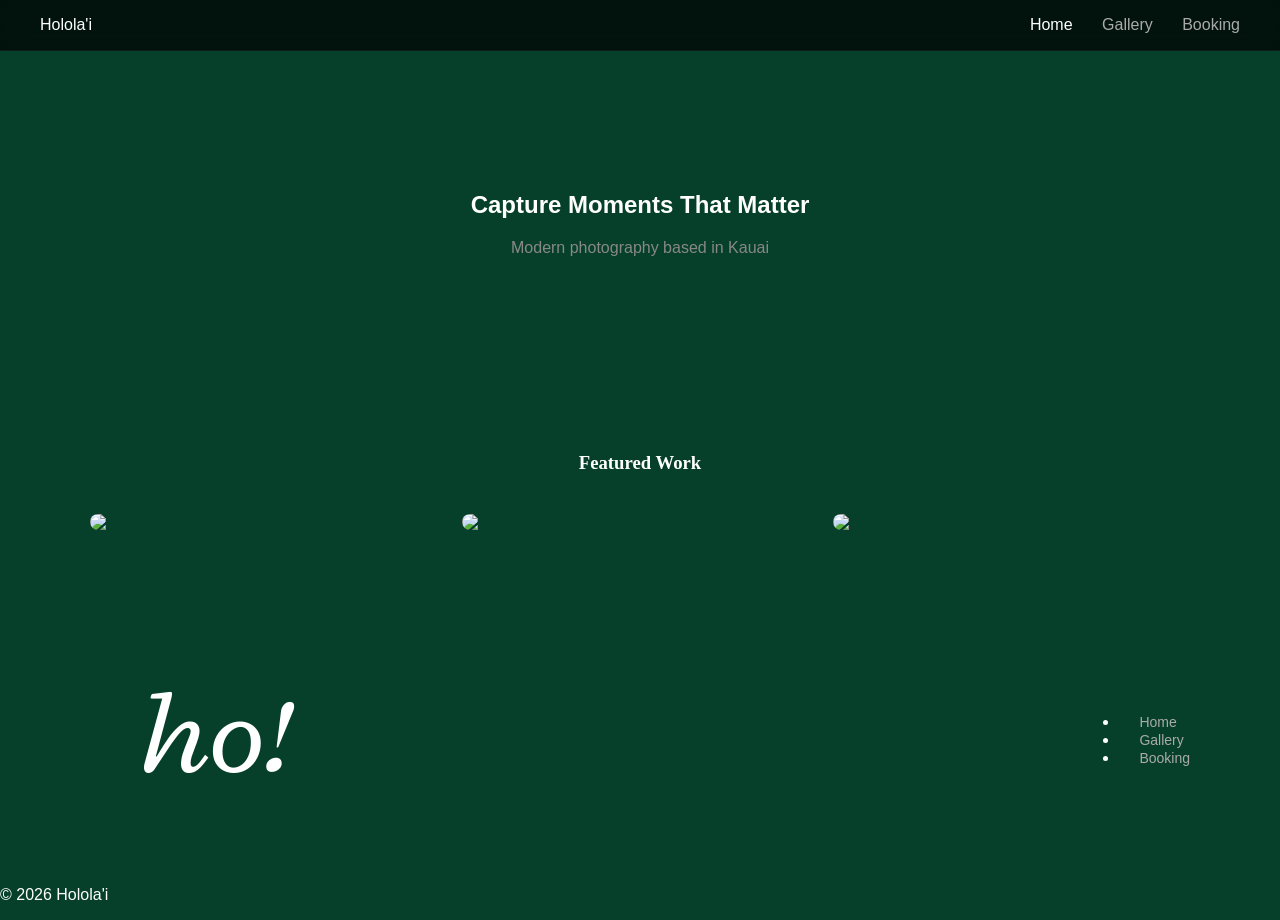
==== index.html @ 102dda73 "Update index.html" ====
<!-- =====================
index.html
===================== -->
<!DOCTYPE html>
<html lang="en">
<head>
  <meta charset="UTF-8">
  <meta name="viewport" content="width=device-width, initial-scale=1.0">
  <title>Holola'i</title>
  <link rel="stylesheet" href="assets/css/styles.css">
  <link rel="preconnect" href="https://fonts.googleapis.com">
  <link rel="preconnect" href="https://fonts.gstatic.com" crossorigin>
  <link href="https://fonts.googleapis.com/css2?family=Cossette+Titre:wght@400;700&family=Radley:ital@0;1&display=swap" rel="stylesheet">
  <link rel="icon" type="image/png" href="images/favicon.png">
</head>
<body>

<header>
  <div class="brand">Holola'i</div>
  <nav>
    <a href="/" class="active">Home</a>
    <a href="/gallery/">Gallery</a>
    <a href="/booking/">Booking</a>
  </nav>
</header>
  
<section id="hero" class="hero">
  <div class="hero-content">
    <h1>Capture Moments That Matter</h1>
    <p>Modern photography based in Kauai</p>
  </div>
</section>
  
<section class="section">
  <h3>Featured Work</h3>
  <div class="preview-grid">
    <img src="images/1.jpg">
    <img src="images/2.jpg">
    <img src="images/3.jpg">
  </div>
</section>

<footer id="footer">
  <div class="footer-container">
    <div class="footer-left">
      <img src="/images/favicon.png" alt="Logo" class="footer-logo">
    </div>
    <div class="footer-right">
      <ul class="footer-links">
        <li><a href="/">Home</a></li>
        <li><a href="/gallery/">Gallery</a></li>
        <li><a href="/booking/">Booking</a></li>
      </ul>
    </div>
  </div>
  <p class="footer-copy">&copy; 2026 Holola'i</p>
</footer>


  </div>
</footer>

</body>
</html>
---- assets/css/styles.css ----
<!-- =====================
styles.css (MODERN PREMIUM)
===================== -->

* {
  box-sizing: border-box;
}

body {
  margin: 0;
  font-family: 'Inter', sans-serif;
  background: #06402a;
  color: #fff;
}

/* Header */
header {
  position: sticky;
  top: 0;
  display: flex;
  justify-content: space-between;
  align-items: center;
  padding: 16px 40px;
  background: rgba(0,0,0,0.7);
  backdrop-filter: blur(12px);
  border-bottom: 1px solid rgba(255,255,255,0.05);
}

header h1 {
  font-family: 'Playfair Display', serif;
  font-size: 22px;
}

nav a {
  margin-left: 25px;
  text-decoration: none;
  color: #aaa;
  font-weight: 500;
  transition: 0.2s;
}

nav a:hover,
nav a.active {
  color: #fff;
}

/* Hero */
.hero {
  text-align: center;
  padding: 120px 20px 80px;
}

.hero h2 {
  font-family: 'Playfair Display', serif;
  font-size: 48px;
  margin-bottom: 10px;
}

.hero p {
  color: #888;
}

.btn {
  display: inline-block;
  margin-top: 25px;
  padding: 14px 24px;
  background: #0071e3;
  color: white;
  border-radius: 10px;
  text-decoration: none;
  font-weight: 600;
  transition: 0.2s;
}

.btn:hover {
  background: #005bb5;
}

/* Sections */
.section {
  padding: 80px 20px;
  max-width: 1100px;
  margin: auto;
}

.section h2,
.section h3 {
  text-align: center;
  margin-bottom: 40px;
  font-family: 'Playfair Display', serif;
}

/* Preview */
.preview-grid {
  display: grid;
  grid-template-columns: repeat(auto-fit, minmax(250px, 1fr));
  gap: 15px;
}

.preview-grid img {
  width: 100%;
  border-radius: 14px;
  transition: 0.3s;
}

.preview-grid img:hover {
  transform: scale(1.04);
}

/* Gallery */
.gallery {
  display: grid;
  grid-template-columns: repeat(auto-fit, minmax(250px, 1fr));
  gap: 12px;
}

.gallery img {
  width: 100%;
  border-radius: 14px;
  transition: 0.3s;
}

.gallery img:hover {
  transform: scale(1.05);
}

/* Booking */
.booking-container {
  max-width: 900px;
  margin: auto;
}

.booking-container iframe {
  width: 100%;
  height: 750px;
  border: none;
  border-radius: 14px;
}

/* Footer */
.footer {
  margin-top: 80px;
  padding: 40px 20px;
  background: #111;
  border-top: 1px solid rgba(255,255,255,0.05);
}

.footer-container {
  max-width: 1100px;
  margin: auto;
  display: flex;
  justify-content: space-between;
  align-items: center;
  flex-wrap: wrap;
  gap: 20px;
}

.footer-brand img {
  width: 120px;
  margin-bottom: 10px;
}

.footer-brand p {
  color: #777;
  font-size: 14px;
}

.footer-links a {
  margin-left: 20px;
  text-decoration: none;
  color: #aaa;
  font-size: 14px;
  transition: 0.2s;
}

.footer-links a:hover {
  color: #fff;
}

/* Mobile */
@media (max-width: 768px) {
  header {
    padding: 12px 20px;
  }

  .hero h2 {
    font-size: 34px;
  }

  .footer-container {
    flex-direction: column;
    text-align: center;
  }

  .footer-links a {
    margin: 10px;
  }


/* Brand/Logo / Page headings */
.brand, h1, h2, h3 {
  font-family: 'Radley', serif;
  font-weight: normal;
  color: #111;
}

/* Body / Paragraphs */
body, p, li {
  font-family: 'Poppins', sans-serif;
  font-weight: 400;
  color: #333;
}

#hero {
  position: relative;
  height: 90vh; /* adjust to taste */
  background: url('/images/homebg.jpg') center center / cover no-repeat;
  display: flex;
  justify-content: center;
  align-items: center;
  text-align: center;
  color: white;
}

/* Optional: dark overlay without moving text */
#hero::before {
  content: '';
  position: absolute;
  top: 0;
  left: 0;
  width: 100%;
  height: 100%;
  background: rgba(0, 0, 0, 0.35); /* makes text readable */
  z-index: 1;
}

#hero .hero-content {
  position: relative; /* keeps text above overlay */
  z-index: 2;
}

#hero h1 {
  font-family: 'Radley', serif;
  font-size: 3rem;
  margin-bottom: 0.5rem;
}

#hero p {
  font-family: 'Poppins', sans-serif;
  font-size: 1.5rem;
}

#booking {
  padding: 80px 20px;
  background: #f8f8f8; /* page background */
  display: flex;
  justify-content: center;
}

.booking-container {
  width: 100%;
  max-width: 1000px;
  background: white;
  padding: 40px;
  border-radius: 12px;
  box-shadow: 0 8px 20px rgba(0,0,0,0.1);
}

.booking-container h2 {
  font-family: 'Radley', serif;
  font-size: 2.5rem;
  margin-bottom: 30px;
  color: #111;
  text-align: center;
}

/* Make the iframe fully integrated */
#setmore-embed-wrapper {
  width: 100%;
  height: 80vh; /* nearly full screen height */
  border-radius: 12px;
  overflow: hidden;
  box-shadow: 0 4px 12px rgba(0,0,0,0.1);
}

#setmore-iframe {
  width: 100%;
  height: 100%;
  border: none;
}

  /* Make the page a flex column so footer sticks naturally */
html, body {
  height: 100%;
  margin: 0;
  display: flex;
  flex-direction: column;
}

/* Content above the footer grows */
#wrapper {
  flex: 1;
}

/* Footer styling */
#footer {
  background: #111; /* dark footer */
  color: #fff;
  padding: 30px 20px 15px;
  flex-shrink: 0; /* prevents footer from shrinking */
  font-family: 'Poppins', sans-serif;
}

.footer-container {
  display: flex;
  flex-wrap: wrap;
  justify-content: space-between;
  align-items: center;
  max-width: 1200px;
  margin: 0 auto;
}

.footer-logo {
  max-width: 150px;
  height: auto;
}

.footer-links {
  list-style: none;
  padding: 0;
  display: flex;
  gap: 25px;
  margin: 0;
}

.footer-links li a {
  color: #fff;
  text-decoration: none;
  font-weight: 500;
  transition: color 0.3s ease;
}

.footer-links li a:hover {
  color: #0071e3; /* accent hover color */
}

.footer-copy {
  text-align: center;
  margin-top: 15px;
  font-size: 0.9rem;
  color: #aaa;
}

/* Responsive Footer */
@media (max-width: 768px) {
  .footer-container {
    flex-direction: column;
    align-items: center;
    gap: 15px;
  }
  .footer-links {
    gap: 15px;
    flex-wrap: wrap;
    justify-content: center;
  }
}
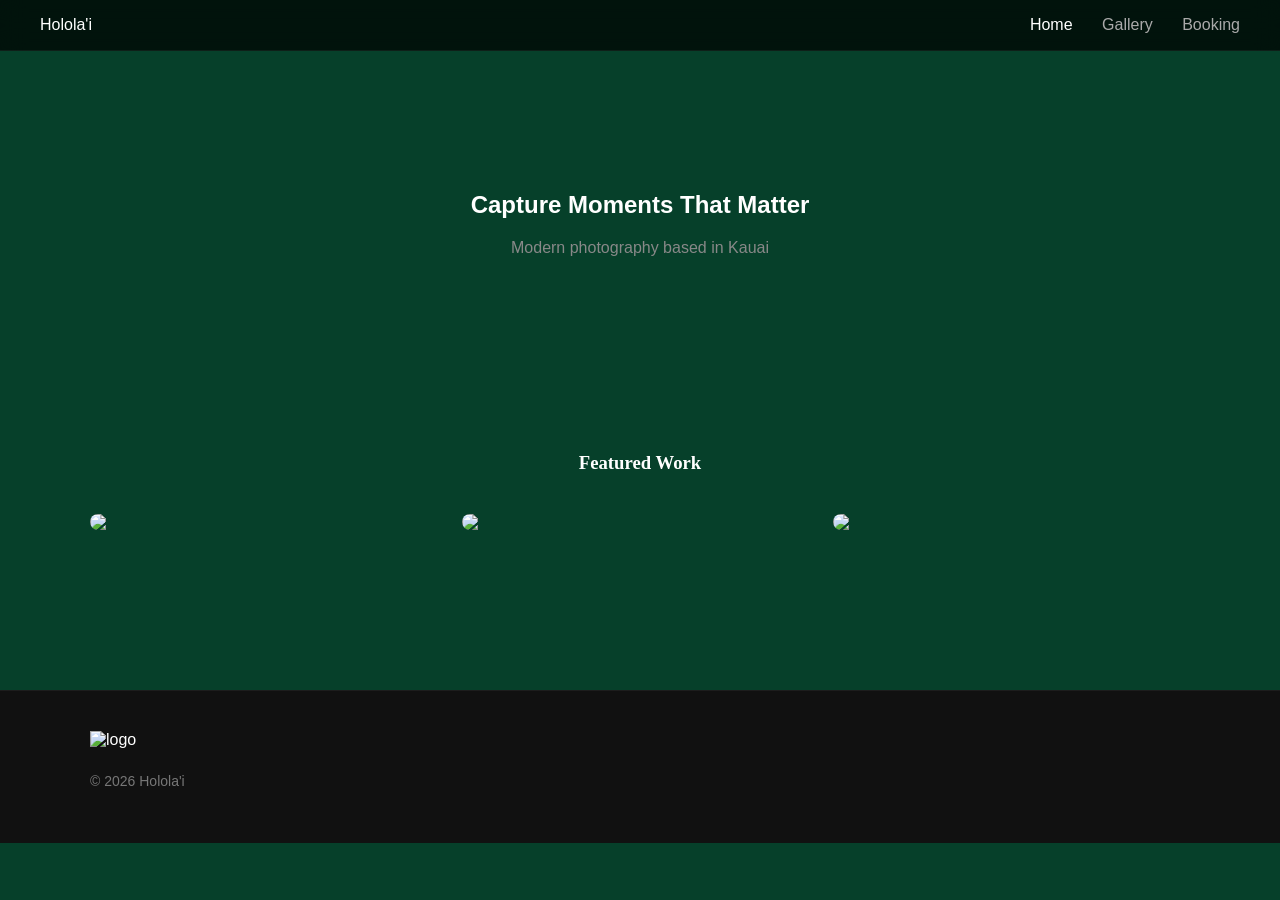
==== commit f466de44: "Update index.html" ====
--- a/index.html
+++ b/index.html
@@ -40,21 +40,12 @@
   </div>
 </section>
 
-<footer id="footer">
+<footer class="footer">
   <div class="footer-container">
-    <div class="footer-left">
-      <img src="/images/favicon.png" alt="Logo" class="footer-logo">
-    </div>
-    <div class="footer-right">
-      <ul class="footer-links">
-        <li><a href="/">Home</a></li>
-        <li><a href="/gallery/">Gallery</a></li>
-        <li><a href="/booking/">Booking</a></li>
-      </ul>
-    </div>
-  </div>
-  <p class="footer-copy">&copy; 2026 Holola'i</p>
-</footer>
+
+    <div class="footer-brand">
+      <img src="images/logo.png" alt="logo">
+      <p>© 2026 Holola'i</p>
 
 
   </div>
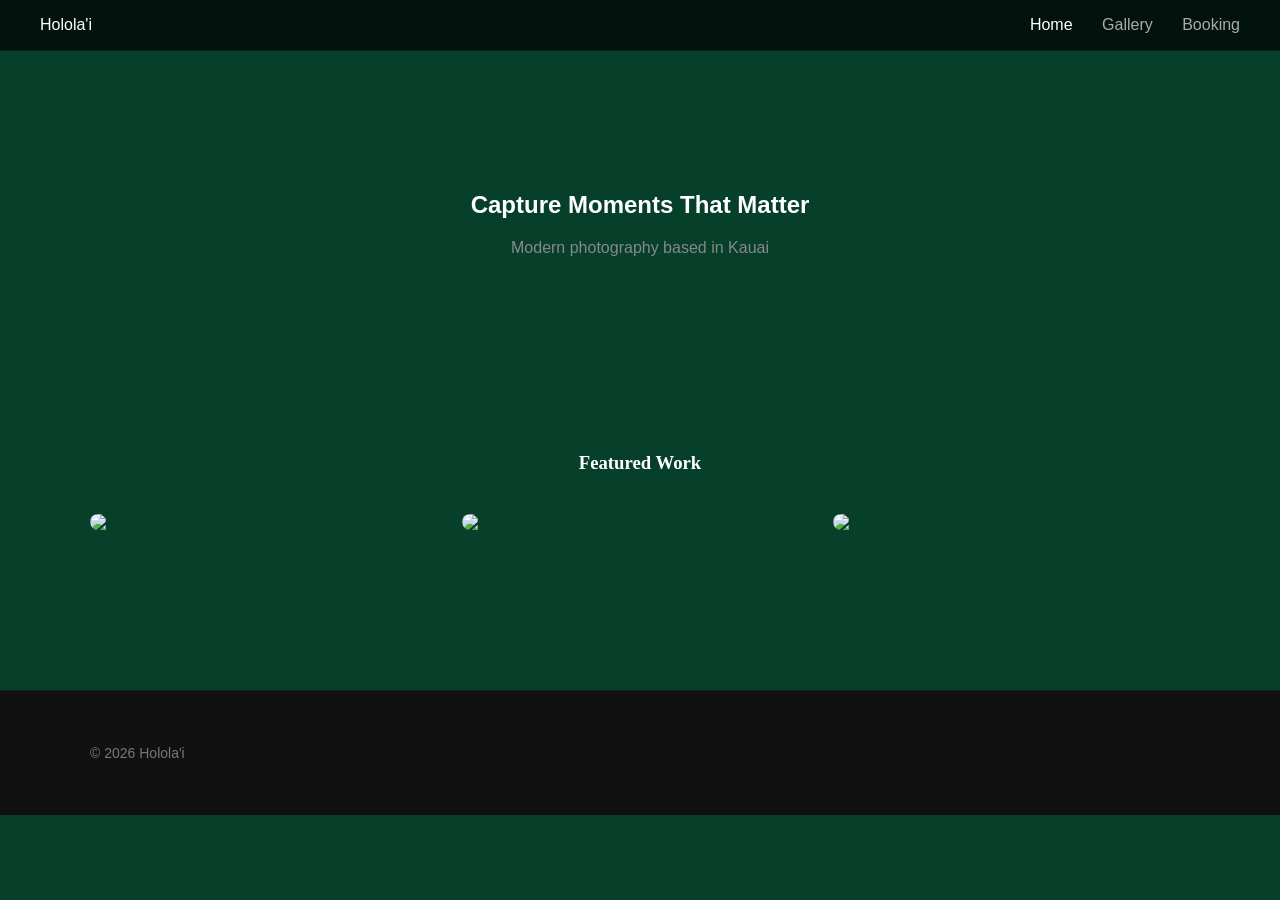
==== commit b2aa9474: "Update index.html" ====
--- a/index.html
+++ b/index.html
@@ -44,7 +44,6 @@
   <div class="footer-container">
 
     <div class="footer-brand">
-      <img src="images/logo.png" alt="logo">
       <p>© 2026 Holola'i</p>
 
 
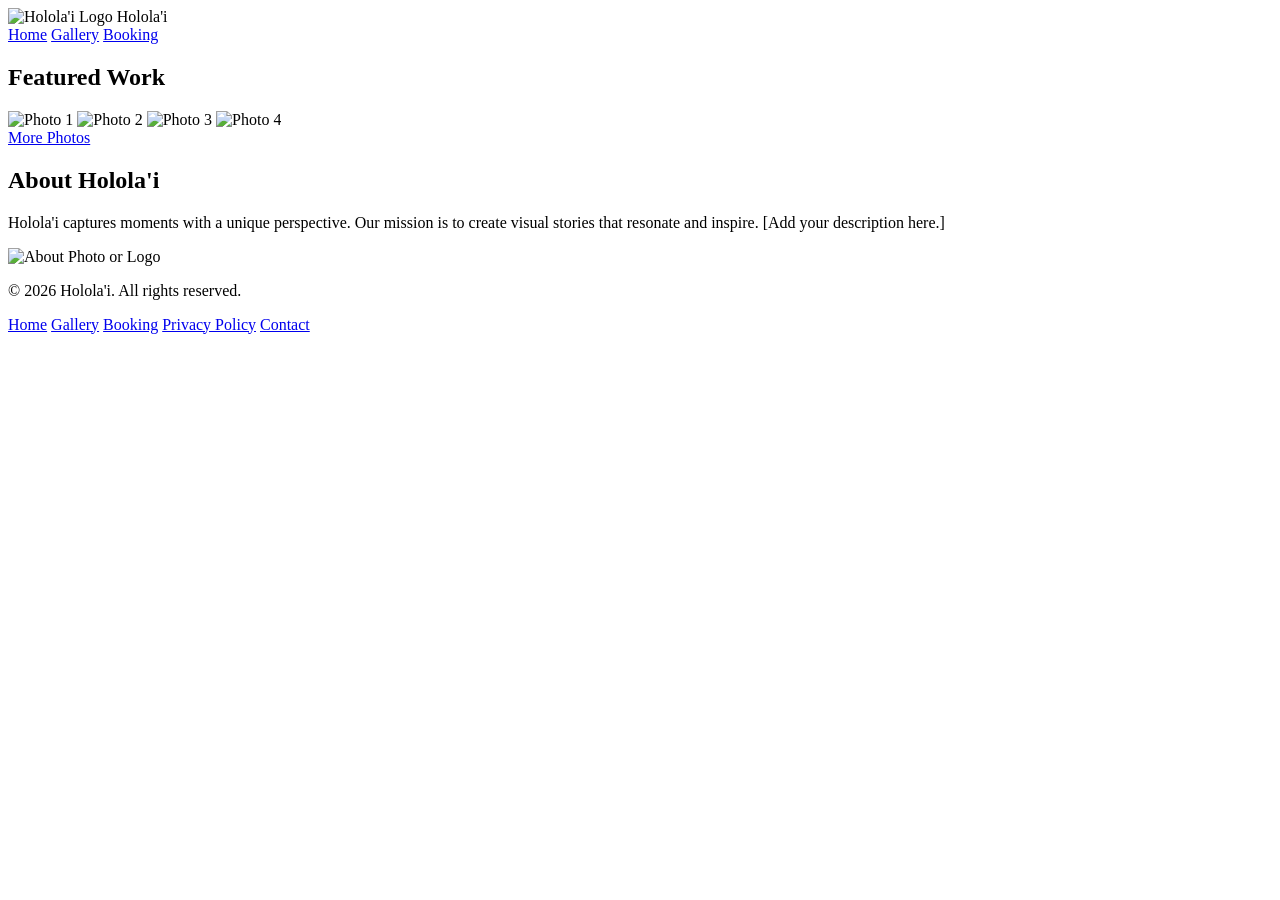
==== commit c4304d8d: "Update index.html" ====
--- a/index.html
+++ b/index.html
@@ -1,55 +1,61 @@
-<!-- =====================
-index.html
-===================== -->
 <!DOCTYPE html>
 <html lang="en">
 <head>
   <meta charset="UTF-8">
   <meta name="viewport" content="width=device-width, initial-scale=1.0">
-  <title>Holola'i</title>
-  <link rel="stylesheet" href="assets/css/styles.css">
-  <link rel="preconnect" href="https://fonts.googleapis.com">
-  <link rel="preconnect" href="https://fonts.gstatic.com" crossorigin>
-  <link href="https://fonts.googleapis.com/css2?family=Cossette+Titre:wght@400;700&family=Radley:ital@0;1&display=swap" rel="stylesheet">
-  <link rel="icon" type="image/png" href="images/favicon.png">
+  <title>Holola'i - Home</title>
+  <link href="https://fonts.googleapis.com/css2?family=Radley&display=swap" rel="stylesheet">
+  <link rel="stylesheet" href="css/style.css">
 </head>
 <body>
+  <!-- Header -->
+  <header class="site-header">
+    <div class="logo-brand">
+      <img src="images/logo.png" alt="Holola'i Logo" class="logo">
+      <span class="brand-name">Holola'i</span>
+    </div>
+    <nav class="site-nav">
+      <a href="/">Home</a>
+      <a href="/gallery/">Gallery</a>
+      <a href="/booking/">Booking</a>
+    </nav>
+  </header>
 
-<header>
-  <div class="brand">Holola'i</div>
-  <nav>
-    <a href="/" class="active">Home</a>
-    <a href="/gallery/">Gallery</a>
-    <a href="/booking/">Booking</a>
-  </nav>
-</header>
-  
-<section id="hero" class="hero">
-  <div class="hero-content">
-    <h1>Capture Moments That Matter</h1>
-    <p>Modern photography based in Kauai</p>
-  </div>
-</section>
-  
-<section class="section">
-  <h3>Featured Work</h3>
-  <div class="preview-grid">
-    <img src="images/1.jpg">
-    <img src="images/2.jpg">
-    <img src="images/3.jpg">
-  </div>
-</section>
+  <!-- Featured Work -->
+  <section class="featured-work">
+    <h2>Featured Work</h2>
+    <div class="featured-grid">
+      <img src="images/photo1.jpg" alt="Photo 1">
+      <img src="images/photo2.jpg" alt="Photo 2">
+      <img src="images/photo3.jpg" alt="Photo 3">
+      <img src="images/photo4.jpg" alt="Photo 4">
+    </div>
+    <div class="featured-button">
+      <a href="/gallery/">More Photos</a>
+    </div>
+  </section>
 
-<footer class="footer">
-  <div class="footer-container">
+  <!-- About Us -->
+  <section class="about-us">
+    <div class="about-text">
+      <h2>About Holola'i</h2>
+      <p>Holola'i captures moments with a unique perspective. Our mission is to create visual stories that resonate and inspire. [Add your description here.]</p>
+    </div>
+    <div class="about-image">
+      <img src="images/about-photo.jpg" alt="About Photo or Logo">
+    </div>
+  </section>
 
-    <div class="footer-brand">
-      <p>© 2026 Holola'i</p>
-
-
-  </div>
-</footer>
-
+  <!-- Footer -->
+  <footer class="site-footer">
+    <p>&copy; 2026 Holola'i. All rights reserved.</p>
+    <nav class="footer-nav">
+      <a href="/">Home</a>
+      <a href="/gallery/">Gallery</a>
+      <a href="/booking/">Booking</a>
+      <a href="#">Privacy Policy</a>
+      <a href="#">Contact</a>
+    </nav>
+  </footer>
 </body>
-</html>
-
+</html>
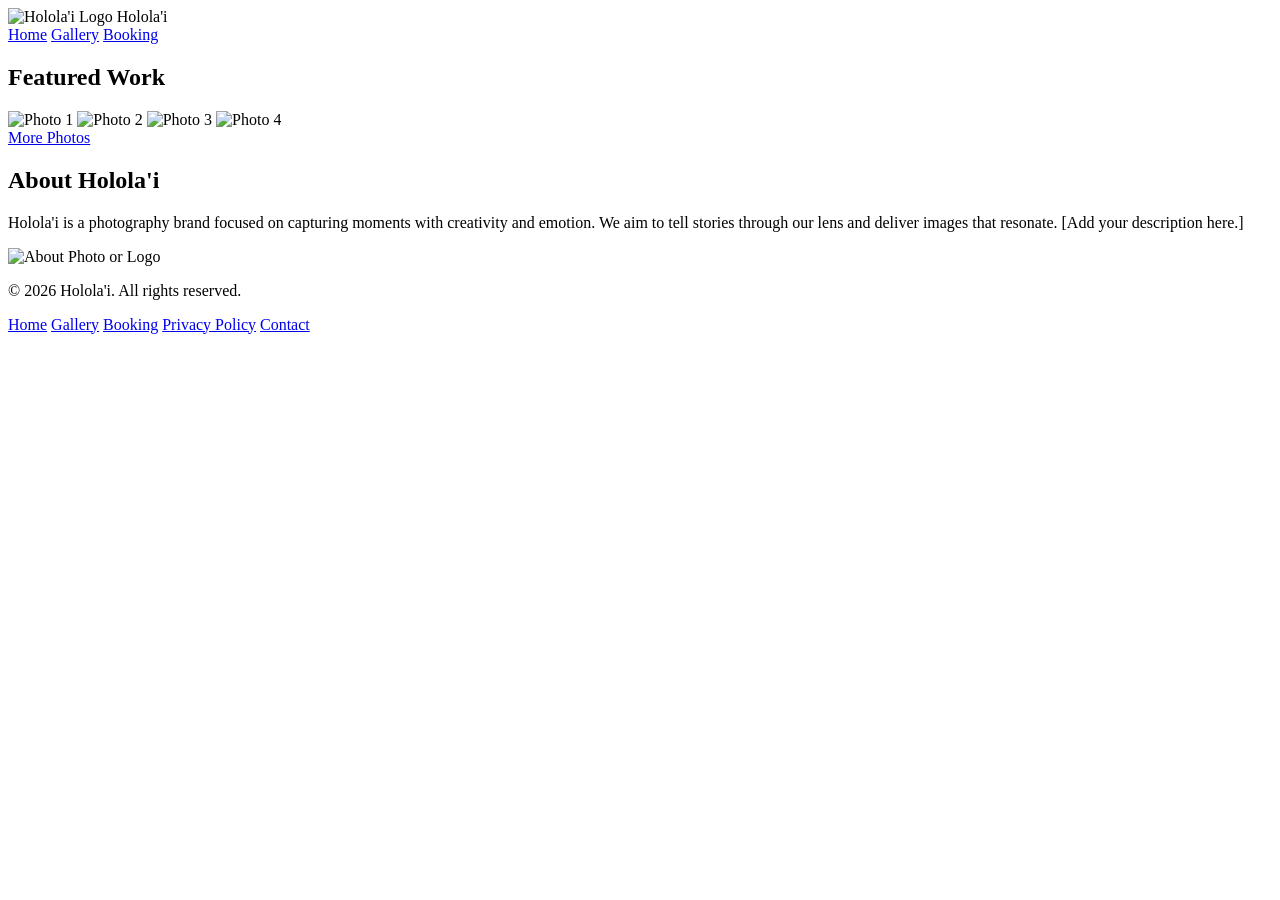
==== commit e9388a54: "Update index.html" ====
--- a/index.html
+++ b/index.html
@@ -39,7 +39,7 @@
   <section class="about-us">
     <div class="about-text">
       <h2>About Holola'i</h2>
-      <p>Holola'i captures moments with a unique perspective. Our mission is to create visual stories that resonate and inspire. [Add your description here.]</p>
+      <p>Holola'i is a photography brand focused on capturing moments with creativity and emotion. We aim to tell stories through our lens and deliver images that resonate. [Add your description here.]</p>
     </div>
     <div class="about-image">
       <img src="images/about-photo.jpg" alt="About Photo or Logo">
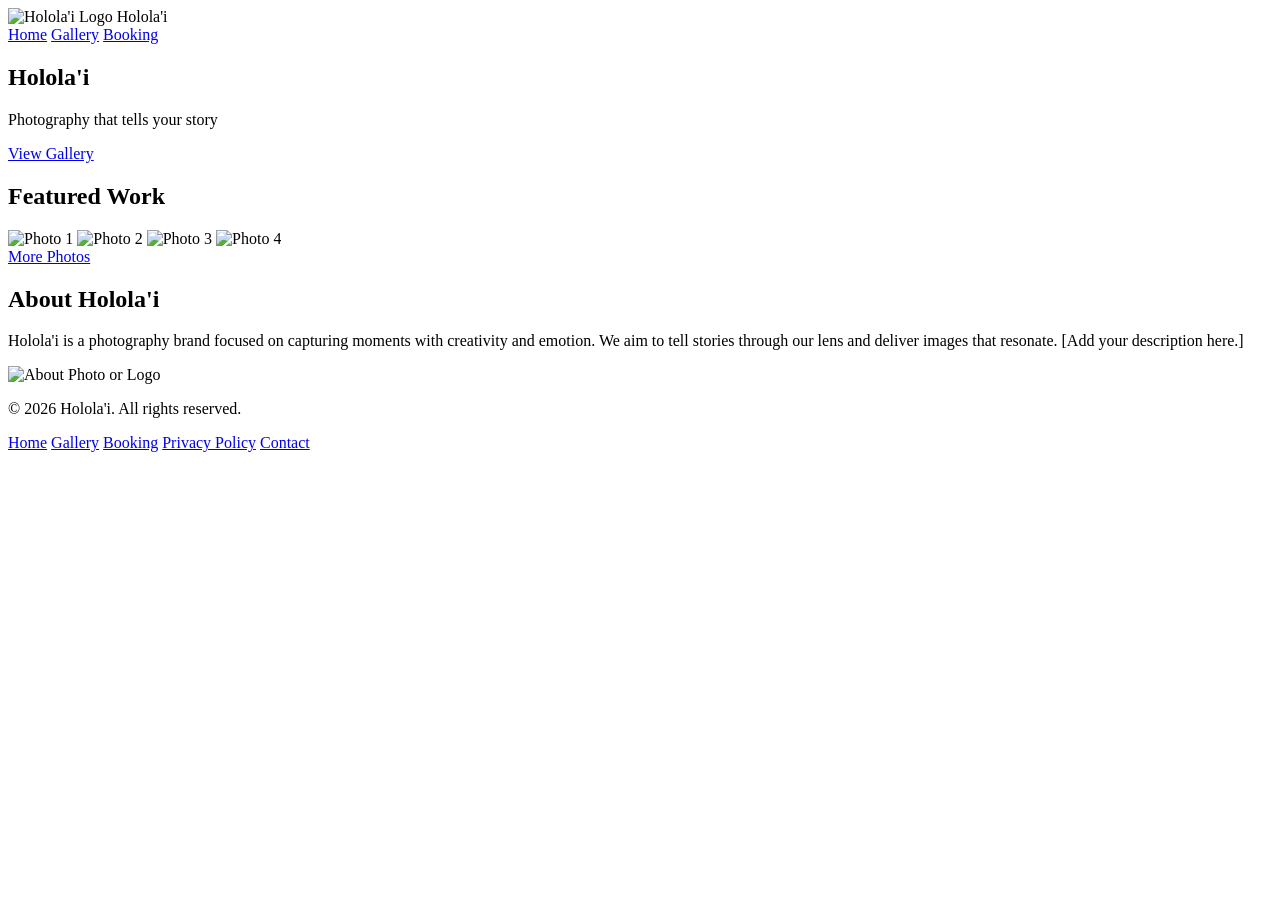
==== commit 93807dd5: "Update index.html" ====
--- a/index.html
+++ b/index.html
@@ -6,6 +6,7 @@
   <title>Holola'i - Home</title>
   <link href="https://fonts.googleapis.com/css2?family=Radley&display=swap" rel="stylesheet">
   <link rel="stylesheet" href="css/style.css">
+  <script defer src="js/main.js"></script>
 </head>
 <body>
   <!-- Header -->
@@ -20,6 +21,15 @@
       <a href="/booking/">Booking</a>
     </nav>
   </header>
+
+  <!-- Hero Section -->
+  <section class="hero">
+    <div class="hero-text">
+      <h1>Holola'i</h1>
+      <p>Photography that tells your story</p>
+      <a href="/gallery/" class="cta">View Gallery</a>
+    </div>
+  </section>
 
   <!-- Featured Work -->
   <section class="featured-work">
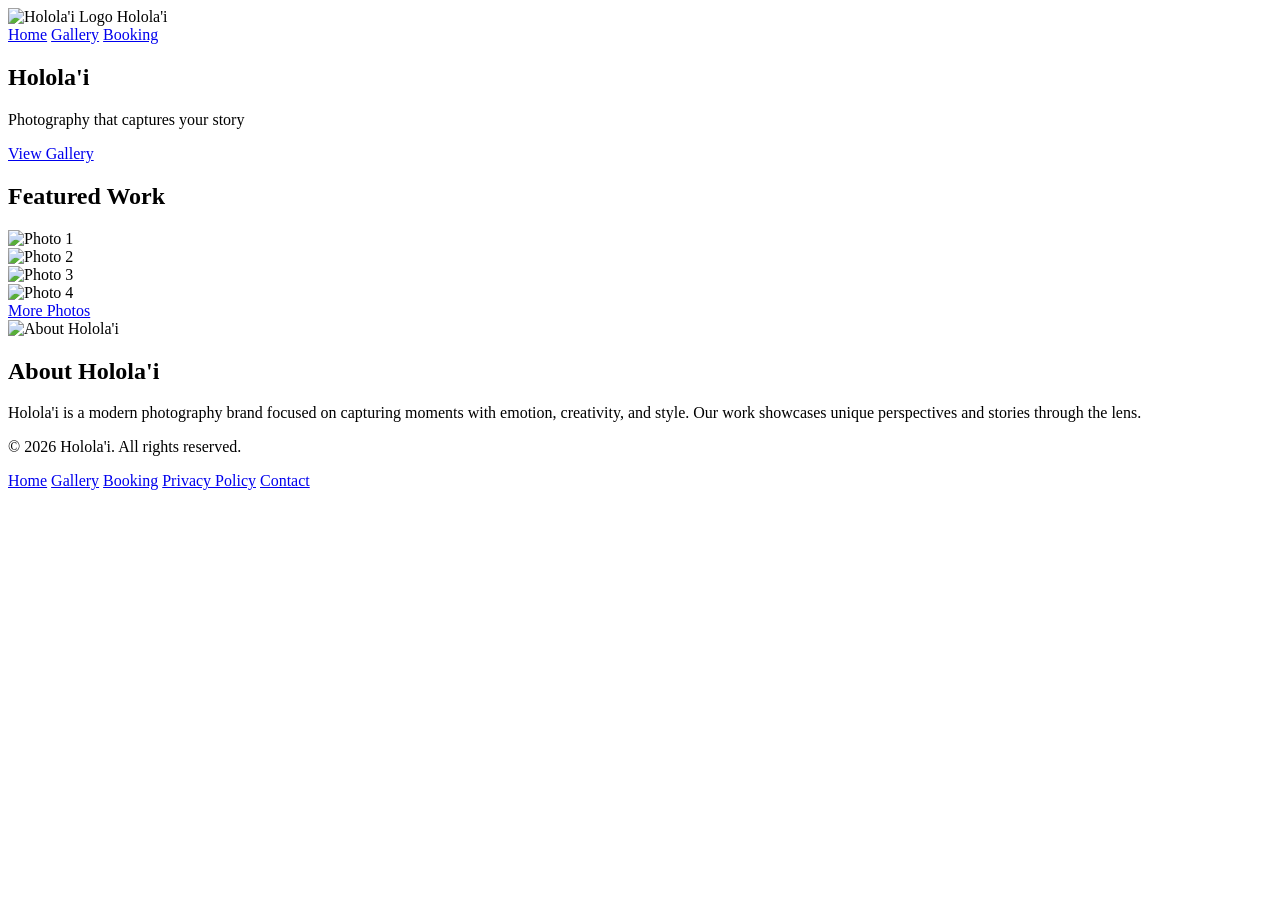
==== commit 46521dc1: "Update index.html" ====
--- a/index.html
+++ b/index.html
@@ -24,35 +24,36 @@
 
   <!-- Hero Section -->
   <section class="hero">
+    <div class="hero-overlay"></div>
     <div class="hero-text">
       <h1>Holola'i</h1>
-      <p>Photography that tells your story</p>
+      <p>Photography that captures your story</p>
       <a href="/gallery/" class="cta">View Gallery</a>
     </div>
   </section>
 
-  <!-- Featured Work -->
+  <!-- Featured Work Section -->
   <section class="featured-work">
     <h2>Featured Work</h2>
     <div class="featured-grid">
-      <img src="images/photo1.jpg" alt="Photo 1">
-      <img src="images/photo2.jpg" alt="Photo 2">
-      <img src="images/photo3.jpg" alt="Photo 3">
-      <img src="images/photo4.jpg" alt="Photo 4">
+      <div class="featured-item"><img src="images/photo1.jpg" alt="Photo 1"></div>
+      <div class="featured-item"><img src="images/photo2.jpg" alt="Photo 2"></div>
+      <div class="featured-item"><img src="images/photo3.jpg" alt="Photo 3"></div>
+      <div class="featured-item"><img src="images/photo4.jpg" alt="Photo 4"></div>
     </div>
     <div class="featured-button">
       <a href="/gallery/">More Photos</a>
     </div>
   </section>
 
-  <!-- About Us -->
+  <!-- About Section -->
   <section class="about-us">
+    <div class="about-image">
+      <img src="images/about-photo.jpg" alt="About Holola'i">
+    </div>
     <div class="about-text">
       <h2>About Holola'i</h2>
-      <p>Holola'i is a photography brand focused on capturing moments with creativity and emotion. We aim to tell stories through our lens and deliver images that resonate. [Add your description here.]</p>
-    </div>
-    <div class="about-image">
-      <img src="images/about-photo.jpg" alt="About Photo or Logo">
+      <p>Holola'i is a modern photography brand focused on capturing moments with emotion, creativity, and style. Our work showcases unique perspectives and stories through the lens.</p>
     </div>
   </section>
 
